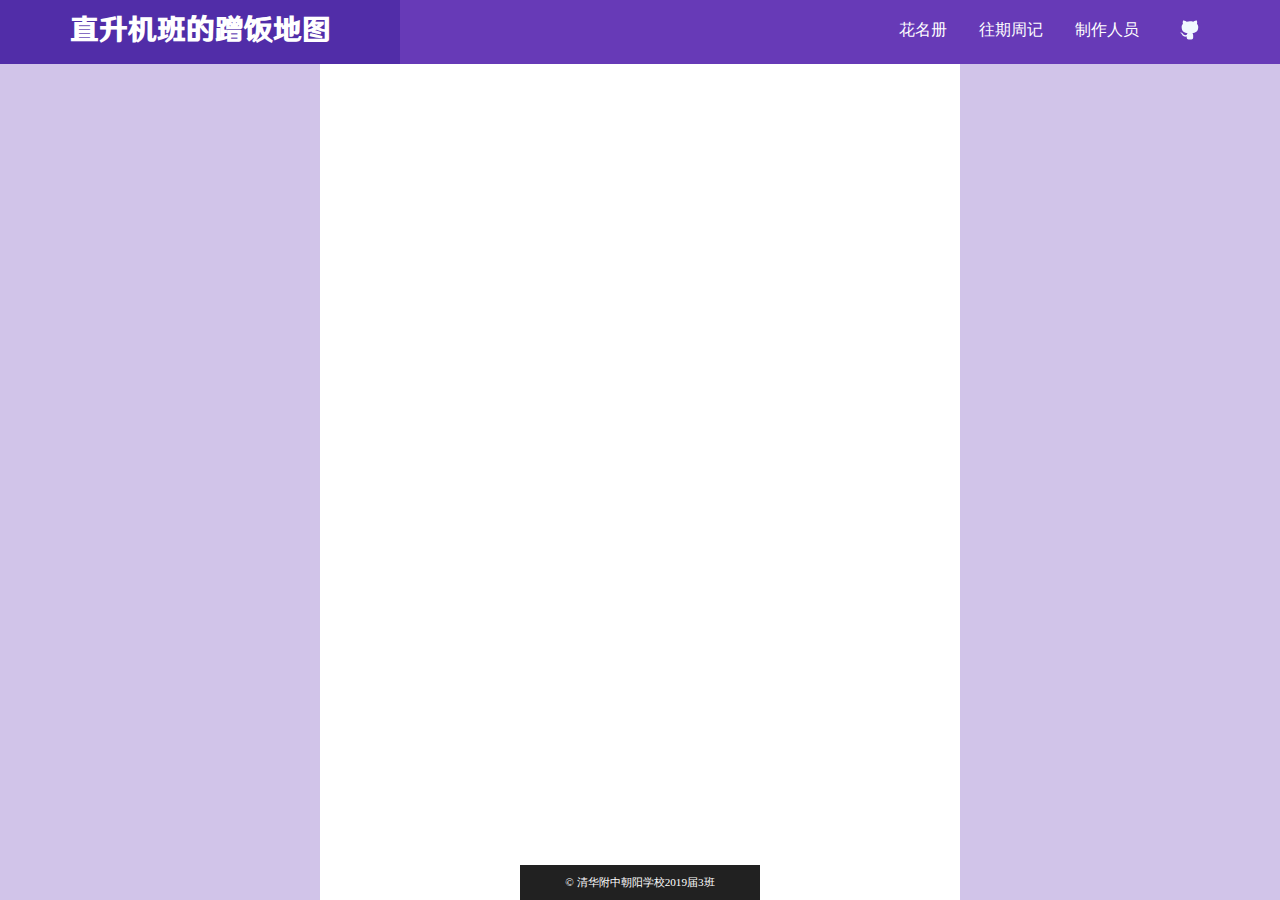
==== docs/index.html @ 3fc82997 "Update" ====
<!DOCTYPE html>
<html>
<head>
    <meta charset="UTF-8">
    <meta name="viewport" content="width=device-width, initial-scale=1.0">

    <title>直升机班的蹭饭地图</title>

    <link rel="stylesheet" href="main.css">
</head>

<body onload="init()">
    <header id="nav">
        <div id="nav-left">
            <button class="hidden" type="button">
                <img src="images/menu.svg" alt="menu">
            </button>
            
            <h1>
                <a href="index.html">直升机班的蹭饭地图</a>
            </h1>

            <button type="button" onclick="toggleMenu()">
                <img src="images/menu.svg" alt="menu">
            </button>
        </div>

        <div id="nav-right">
            <ul>
                <li class="tablet-border-bottom">
                    <a href="namelist.html">花名册</a>
                </li>
                <li class="tablet-border-bottom">
                    <a href="https://github.com/MartainCreature/ClassWeekly">往期周记</a>
                </li>
                <li class="tablet-border-bottom">
                    <a href="people.html">制作人员</a>
                </li>
                <li>
                    <a href="https://github.com/MartainCreature/SpongingMap"><img src="images/github.svg" alt="github"></img></a>
                </li>
            </ul>
        </div>
    </header>

    <main>
        <div id="map" class="main">
            
        </div>
    </main>

    <footer>
        <div id="copyright">
            <p>&copy; 清华附中朝阳学校2019届3班</p>
        </div>
    </footer>

    <script src="main.js"></script>
</body>
</html>
---- docs/main.css ----
@charset "UTF-8";
@font-face {
  font-family: 汉仪文黑;
  src: local("汉仪文黑"), url("fonts/HYWenHei-75W.ttf");
}

@font-face {
  font-family: 微软雅黑;
  src: local("微软雅黑"), url("fonts/MicrosoftYaHei.ttf");
}

html {
  margin: 0;
  padding: 0;
}

html * {
  margin: 0;
  padding: 0;
  font-family: 微软雅黑;
}

html h1 {
  font-size: 1.8rem;
}

html a {
  text-decoration: none;
}

@media (max-width: 992px) {
  html .tablet-border-bottom {
    border-bottom-style: solid;
    border-width: 1px;
    border-bottom-color: #ffffff;
  }
}

html .hidden {
  visibility: hidden;
}

html body {
  background-color: #d1c4e9;
}

html body header {
  width: 100%;
  height: 4rem;
  position: fixed;
  top: 0;
  z-index: 1;
  background-color: #673ab7;
  display: -webkit-box;
  display: -ms-flexbox;
  display: flex;
  -webkit-box-pack: justify;
      -ms-flex-pack: justify;
          justify-content: space-between;
  -webkit-box-align: center;
      -ms-flex-align: center;
          align-items: center;
}

@media (max-width: 992px) {
  html body header {
    background-color: transparent;
    -webkit-box-orient: vertical;
    -webkit-box-direction: normal;
        -ms-flex-direction: column;
            flex-direction: column;
    -webkit-box-align: end;
        -ms-flex-align: end;
            align-items: flex-end;
  }
}

html body header #nav-left {
  width: 25rem;
  height: 4rem;
  background-color: #512da8;
  display: -webkit-box;
  display: -ms-flexbox;
  display: flex;
  -webkit-box-pack: justify;
      -ms-flex-pack: justify;
          justify-content: space-between;
  -webkit-box-align: center;
      -ms-flex-align: center;
          align-items: center;
}

@media (max-width: 992px) {
  html body header #nav-left {
    width: 100%;
  }
}

html body header #nav-left h1 {
  padding: 0 0 0.2rem 0;
}

html body header #nav-left h1 a {
  font-family: 汉仪文黑;
  color: #ffffff;
}

html body header #nav-left button {
  margin: 0 1.5rem;
  padding: 0 0 0.3rem 0;
  background: transparent;
  border: none;
}

html body header #nav-left button img {
  width: 1.6rem;
  display: none;
}

@media (max-width: 992px) {
  html body header #nav-left button img {
    display: block;
  }
}

html body header #nav-right {
  background-color: #673ab7;
  display: -webkit-box;
  display: -ms-flexbox;
  display: flex;
  -webkit-box-pack: center;
      -ms-flex-pack: center;
          justify-content: center;
}

@media (max-width: 992px) {
  html body header #nav-right {
    width: 30%;
    height: 0;
    visibility: hidden;
  }
}

@media (max-width: 768px) {
  html body header #nav-right {
    width: 100%;
  }
}

html body header #nav-right ul {
  list-style-type: none;
  display: -webkit-box;
  display: -ms-flexbox;
  display: flex;
}

@media (max-width: 992px) {
  html body header #nav-right ul {
    width: 80%;
    height: 16rem;
    -webkit-box-orient: vertical;
    -webkit-box-direction: normal;
        -ms-flex-direction: column;
            flex-direction: column;
    -ms-flex-pack: distribute;
        justify-content: space-around;
    -webkit-box-align: center;
        -ms-flex-align: center;
            align-items: center;
  }
}

html body header #nav-right ul li {
  margin: 0 2rem 0 0;
}

@media (max-width: 992px) {
  html body header #nav-right ul li {
    width: 100%;
    height: 25%;
    margin: 0;
    display: -webkit-box;
    display: -ms-flexbox;
    display: flex;
    -webkit-box-pack: center;
        -ms-flex-pack: center;
            justify-content: center;
    -webkit-box-align: center;
        -ms-flex-align: center;
            align-items: center;
  }
}

html body header #nav-right ul li a {
  color: #ffffff;
}

html body header #nav-right ul li a img {
  width: 1.3rem;
  margin: 0 3rem 0 0.5rem;
}

@media (max-width: 992px) {
  html body header #nav-right ul li a img {
    margin: 0;
  }
}

html body main {
  display: -webkit-box;
  display: -ms-flexbox;
  display: flex;
  -webkit-box-pack: center;
      -ms-flex-pack: center;
          justify-content: center;
}

html body main .main {
  width: 40rem;
  height: 40rem;
  background-color: #ffffff;
  display: -webkit-box;
  display: -ms-flexbox;
  display: flex;
  -webkit-box-orient: vertical;
  -webkit-box-direction: normal;
      -ms-flex-direction: column;
          flex-direction: column;
  -webkit-box-pack: center;
      -ms-flex-pack: center;
          justify-content: center;
  -webkit-box-align: center;
      -ms-flex-align: center;
          align-items: center;
}

@media (max-width: 992px) {
  html body main .main {
    width: 35rem;
  }
}

@media (max-width: 768px) {
  html body main .main {
    width: 30rem;
  }
}

html body footer {
  width: 100%;
  position: fixed;
  bottom: 0;
  z-index: 1;
  display: -webkit-box;
  display: -ms-flexbox;
  display: flex;
  -webkit-box-pack: center;
      -ms-flex-pack: center;
          justify-content: center;
}

html body footer #copyright {
  width: 15rem;
  height: 2.2rem;
  background-color: #212121;
  display: -webkit-box;
  display: -ms-flexbox;
  display: flex;
  -webkit-box-pack: center;
      -ms-flex-pack: center;
          justify-content: center;
  -webkit-box-align: center;
      -ms-flex-align: center;
          align-items: center;
}

@media (max-width: 768px) {
  html body footer #copyright {
    width: 100%;
  }
}

html body footer #copyright p {
  font-size: 0.7rem;
  color: #ffffff;
}
/*# sourceMappingURL=main.css.map */
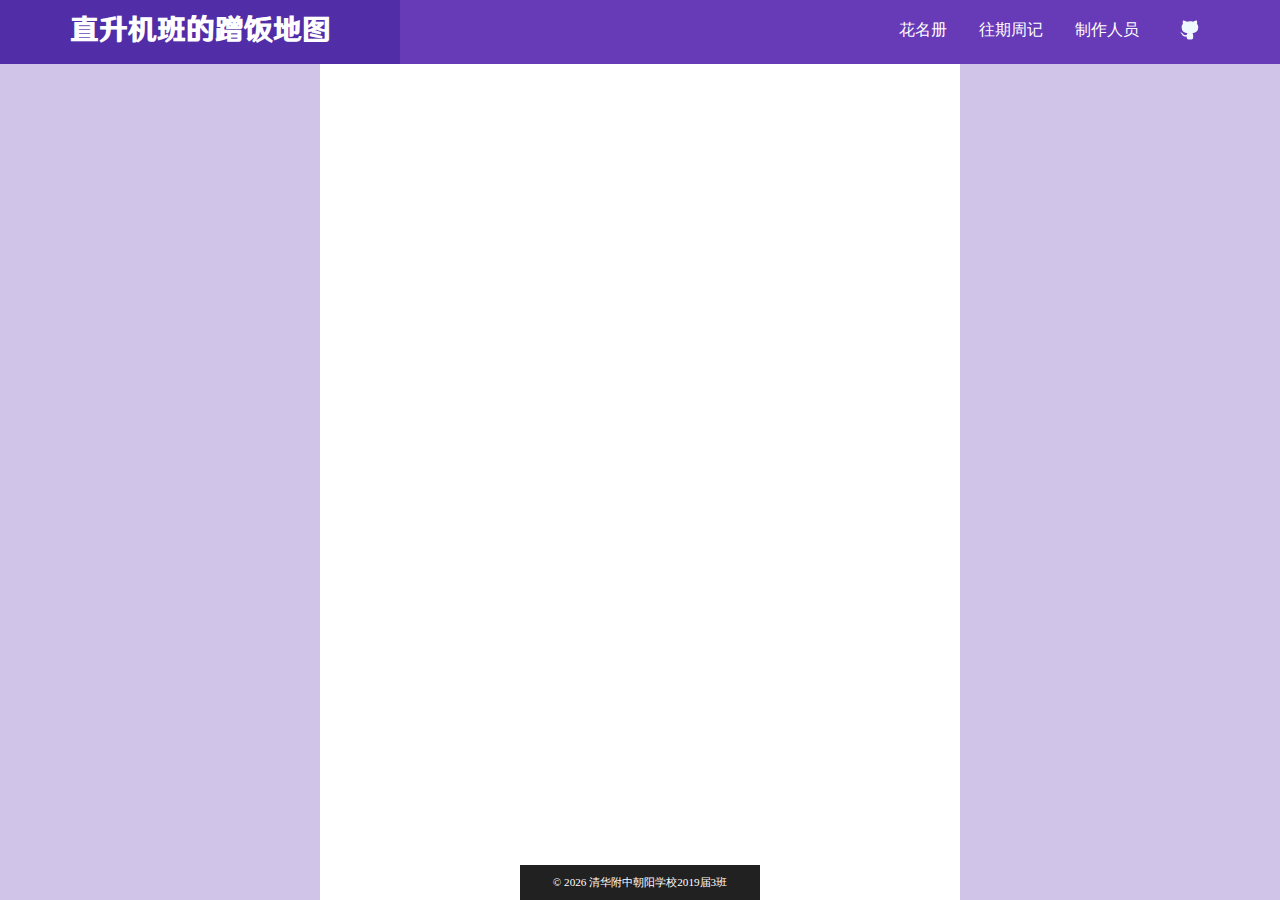
==== commit 3840841d: "Update" ====
--- a/docs/index.html
+++ b/docs/index.html
@@ -55,6 +55,7 @@
         </div>
     </footer>
 
+    <script src="#"></script>
     <script src="main.js"></script>
 </body>
 </html>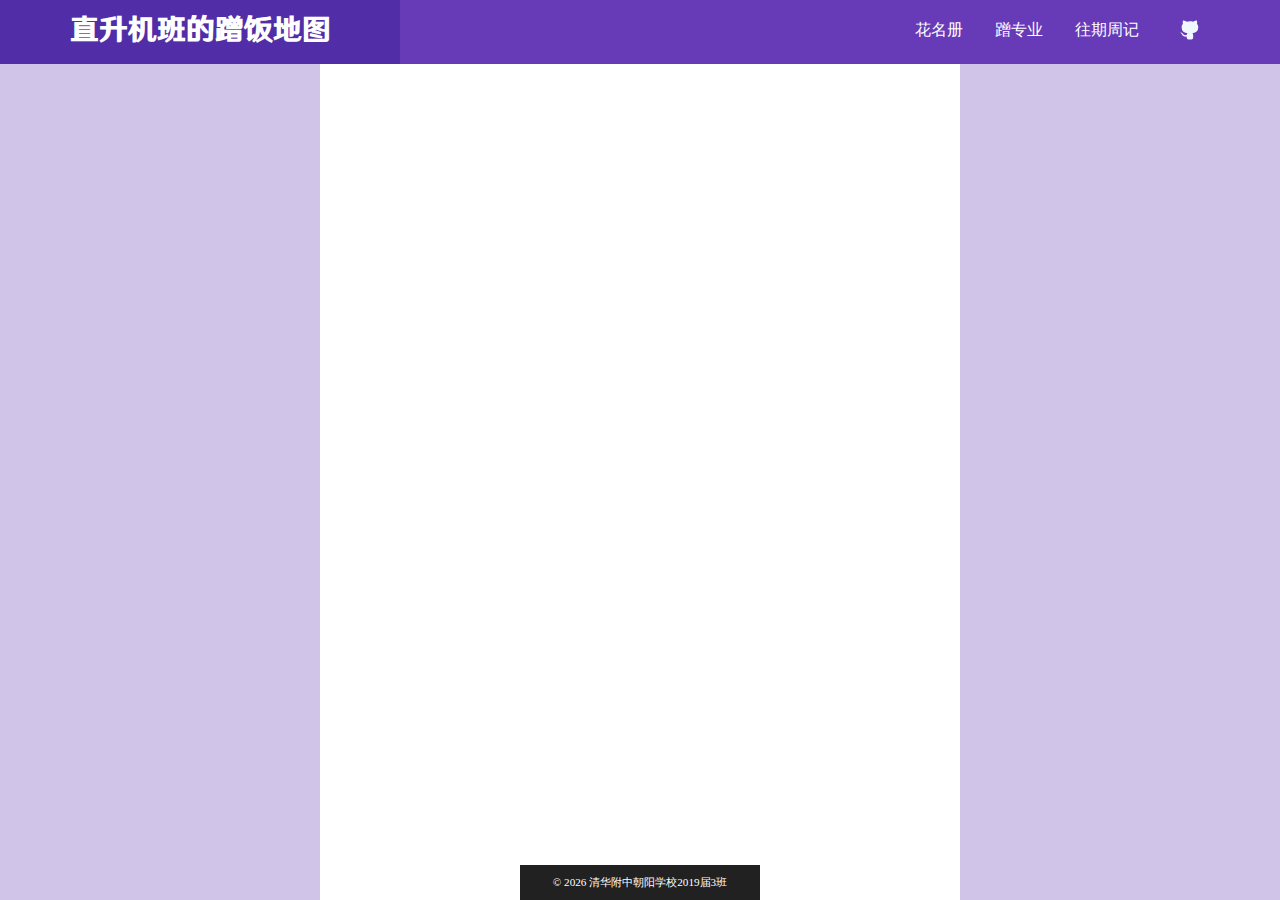
==== commit 8f76e009: "Update" ====
--- a/docs/index.html
+++ b/docs/index.html
@@ -1,5 +1,6 @@
 <!DOCTYPE html>
 <html>
+
 <head>
     <meta charset="UTF-8">
     <meta name="viewport" content="width=device-width, initial-scale=1.0">
@@ -7,6 +8,7 @@
     <title>直升机班的蹭饭地图</title>
 
     <link rel="stylesheet" href="main.css">
+    <link rel="stylesheet" href="index.css">
 </head>
 
 <body onload="init()">
@@ -15,7 +17,7 @@
             <button class="hidden" type="button">
                 <img src="images/menu.svg" alt="menu">
             </button>
-            
+
             <h1>
                 <a href="index.html">直升机班的蹭饭地图</a>
             </h1>
@@ -31,22 +33,21 @@
                     <a href="namelist.html">花名册</a>
                 </li>
                 <li class="tablet-border-bottom">
+                    <a href="major.html">蹭专业</a>
+                </li>
+                <li class="tablet-border-bottom">
                     <a href="https://github.com/MartainCreature/ClassWeekly">往期周记</a>
                 </li>
-                <li class="tablet-border-bottom">
-                    <a href="people.html">制作人员</a>
-                </li>
                 <li>
-                    <a href="https://github.com/MartainCreature/SpongingMap"><img src="images/github.svg" alt="github"></img></a>
+                    <a href="https://github.com/MartainCreature/SpongingMap"><img src="images/github.svg"
+                            alt="github"></img></a>
                 </li>
             </ul>
         </div>
     </header>
 
     <main>
-        <div id="map" class="main">
-            
-        </div>
+        <div id="map" class="main"></div>
     </main>
 
     <footer>
@@ -55,7 +56,11 @@
         </div>
     </footer>
 
-    <script src="#"></script>
+    <script src="http://code.highcharts.com/maps/highmaps.js"></script>
+    <script src="http://code.highcharts.com/mapdata/custom/world.js"></script>
+    <script src="http://cdn.hcharts.cn/highcharts/modules/drilldown.js"></script>
     <script src="main.js"></script>
+    <script src="map.js"></script>
 </body>
+
 </html>--- a/docs/main.css
+++ b/docs/main.css
@@ -217,7 +217,9 @@
 
 html body main .main {
   width: 40rem;
-  height: 40rem;
+  height: 0;
+  margin: 4rem 0 0 0;
+  padding: 0 0 2rem 0;
   background-color: #ffffff;
   display: -webkit-box;
   display: -ms-flexbox;
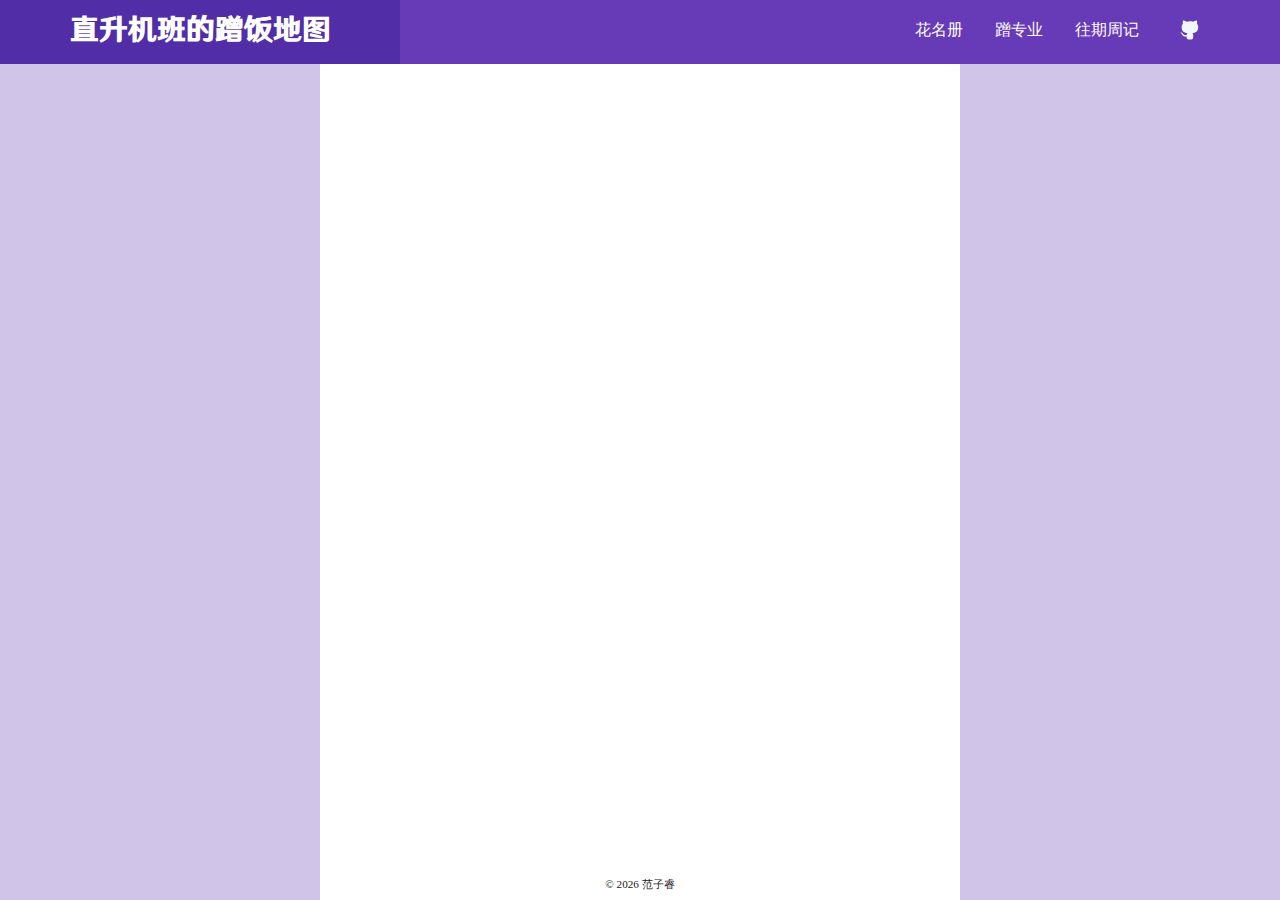
==== commit ec93ecd3: "版权信息修改" ====
--- a/docs/index.html
+++ b/docs/index.html
@@ -52,7 +52,7 @@
 
     <footer>
         <div id="copyright">
-            <p>&copy; 清华附中朝阳学校2019届3班</p>
+            <p>&copy; 范子睿</p>
         </div>
     </footer>
 
--- a/docs/main.css
+++ b/docs/main.css
@@ -250,7 +250,7 @@
 
 html body footer {
   width: 100%;
-  position: fixed;
+  position: absolute;
   bottom: 0;
   z-index: 1;
   display: -webkit-box;
@@ -262,9 +262,8 @@
 }
 
 html body footer #copyright {
-  width: 15rem;
-  height: 2.2rem;
-  background-color: #212121;
+  width: 7rem;
+  height: 2rem;
   display: -webkit-box;
   display: -ms-flexbox;
   display: flex;
@@ -284,6 +283,6 @@
 
 html body footer #copyright p {
   font-size: 0.7rem;
-  color: #ffffff;
+  color: #212121;
 }
 /*# sourceMappingURL=main.css.map */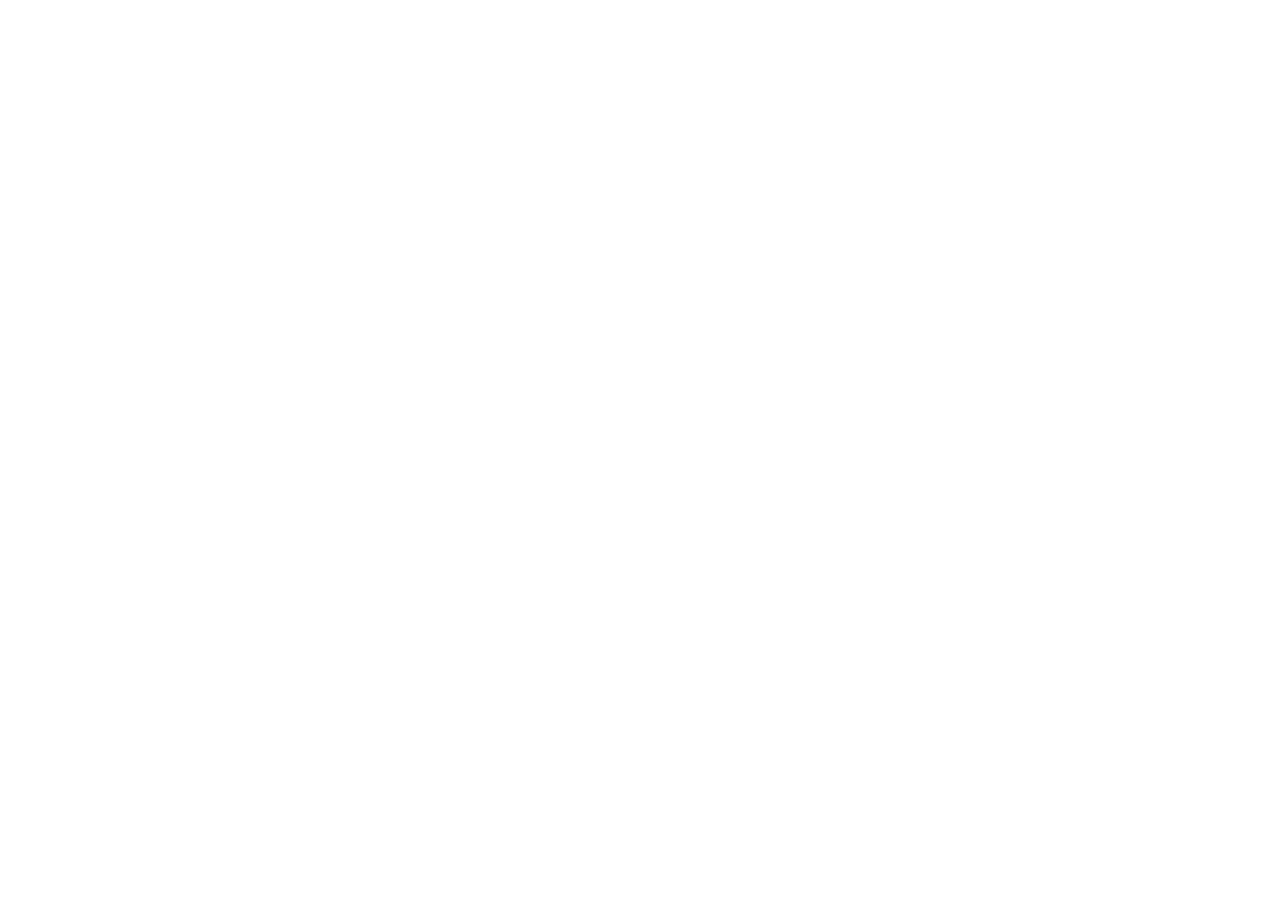
==== commit fc0c1ef5: "bug fixes" ====
--- a/docs/index.html
+++ b/docs/index.html
@@ -7,43 +7,13 @@
 
     <title>直升机班的蹭饭地图</title>
 
-    <link rel="stylesheet" href="main.css">
-    <link rel="stylesheet" href="index.css">
+    <link rel="stylesheet" href="css/basic.min.css">
+    <link rel="stylesheet" href="css/index.min.css">
 </head>
 
-<body onload="init()">
-    <header id="nav">
-        <div id="nav-left">
-            <button class="hidden" type="button">
-                <img src="images/menu.svg" alt="menu">
-            </button>
-
-            <h1>
-                <a href="index.html">直升机班的蹭饭地图</a>
-            </h1>
-
-            <button type="button" onclick="toggleMenu()">
-                <img src="images/menu.svg" alt="menu">
-            </button>
-        </div>
-
-        <div id="nav-right">
-            <ul>
-                <li class="tablet-border-bottom">
-                    <a href="namelist.html">花名册</a>
-                </li>
-                <li class="tablet-border-bottom">
-                    <a href="major.html">蹭专业</a>
-                </li>
-                <li class="tablet-border-bottom">
-                    <a href="https://github.com/MartainCreature/ClassWeekly">往期周记</a>
-                </li>
-                <li>
-                    <a href="https://github.com/MartainCreature/SpongingMap"><img src="images/github.svg"
-                            alt="github"></img></a>
-                </li>
-            </ul>
-        </div>
+<body>
+    <header>
+        <div id="nav"></div>
     </header>
 
     <main>
@@ -51,15 +21,13 @@
     </main>
 
     <footer>
-        <div id="copyright">
-            <p>&copy; 范子睿</p>
-        </div>
+        <div id="copyright"></div>
     </footer>
 
     <script src="http://code.highcharts.com/maps/highmaps.js"></script>
     <script src="http://code.highcharts.com/mapdata/custom/world.js"></script>
     <script src="http://cdn.hcharts.cn/highcharts/modules/drilldown.js"></script>
-    <script src="main.js"></script>
+    <script src="basic.js"></script>
     <script src="map.js"></script>
 </body>
 
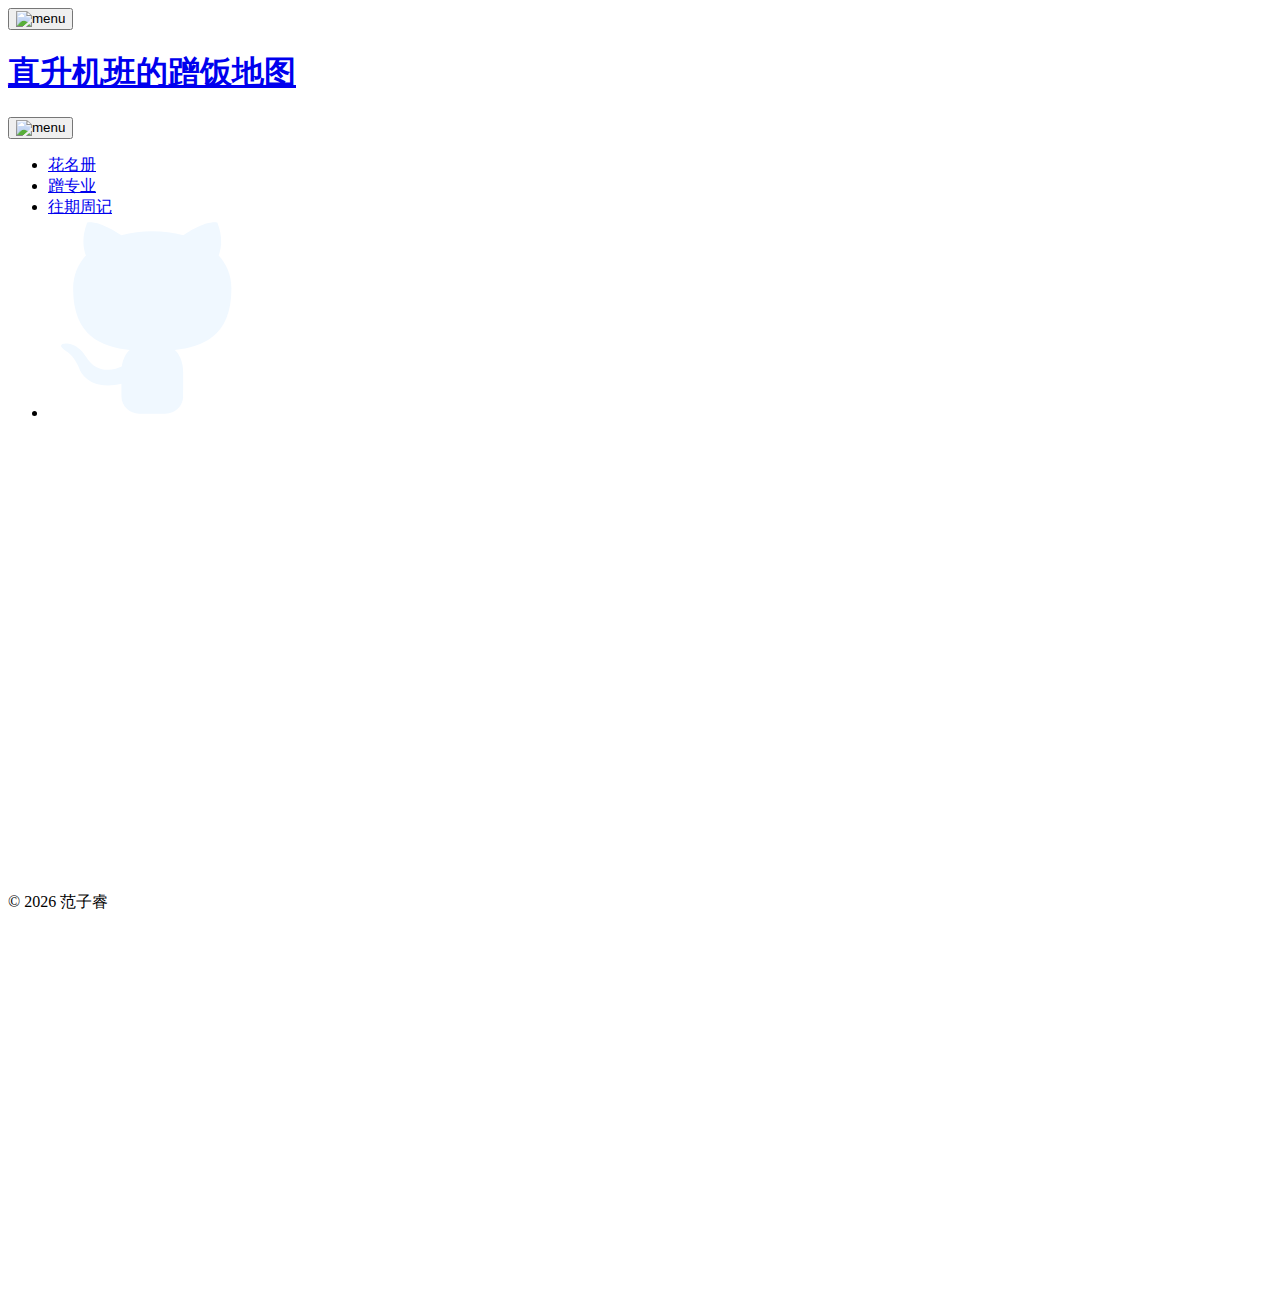
==== commit c7964c96: "Update" ====
--- a/docs/index.html
+++ b/docs/index.html
@@ -8,7 +8,7 @@
     <title>直升机班的蹭饭地图</title>
 
     <link rel="stylesheet" href="css/basic.min.css">
-    <link rel="stylesheet" href="css/index.min.css">
+    <link rel="stylesheet" href="css/map.min.css">
 </head>
 
 <body>
--- a/docs/css/map.min.css
+++ b/docs/css/map.min.css
@@ -0,0 +1,2 @@
+#map{width:100%}
+/*# sourceMappingURL=map.min.css.map */